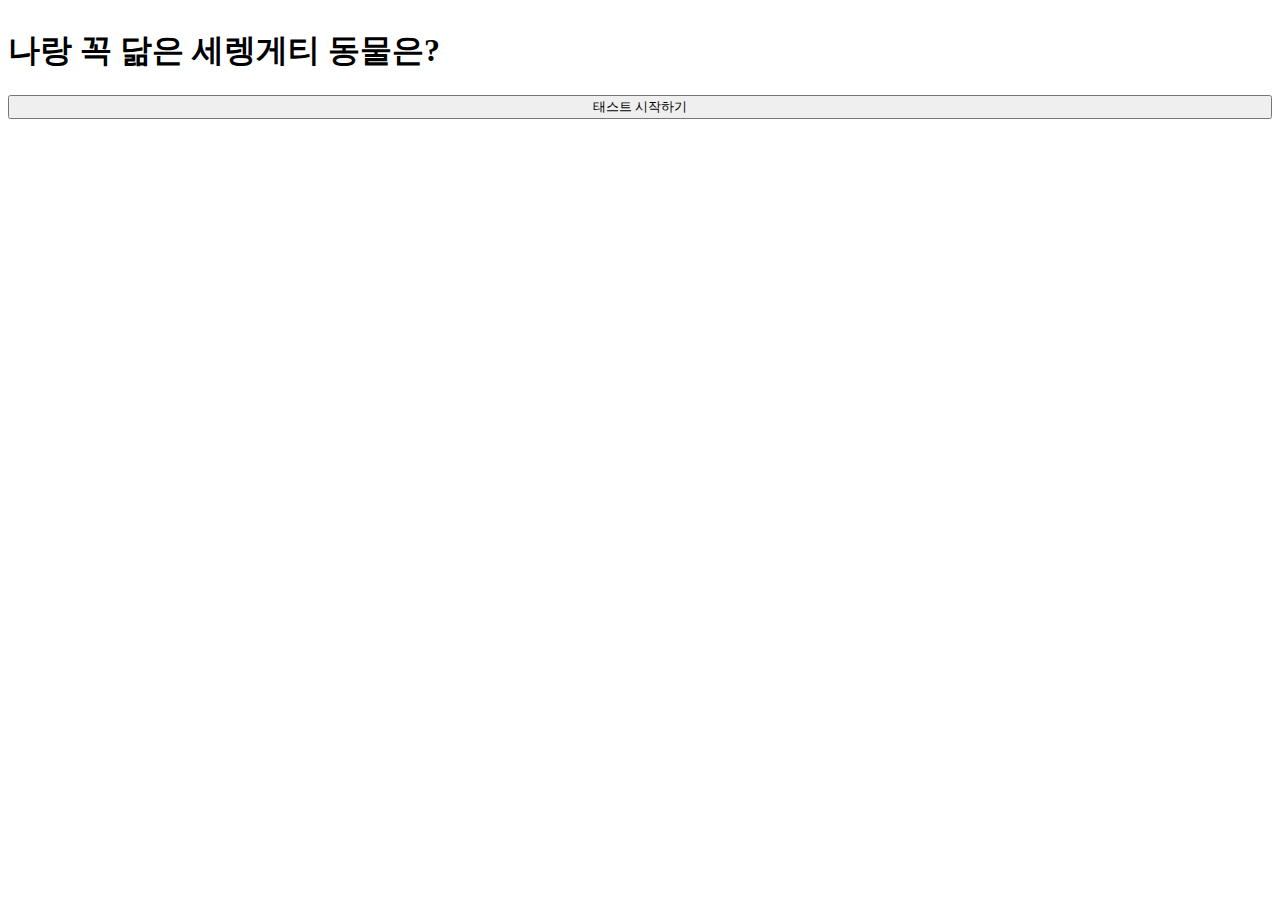
==== index.html @ af775dd3 "first commit" ====
<!DOCTYPE html>
<html lang="en">
<head>
    <meta charset="UTF-8">
    <meta name="viewport" content="width=device-width, initial-scale=1.0">
    <title>Document</title>
    <link rel="stylesheet" href="https://cdn.jsdelivr.net/npm/bootstrap@4.5.3/dist/css/bootstrap.min.css" integrity="sha384-TX8t27EcRE3e/ihU7zmQxVncDAy5uIKz4rEkgIXeMed4M0jlfIDPvg6uqKI2xXr2" crossorigin="anonymous">
    <link rel="stylesheet" href="style.css">
</head>
<body class="container"> 
    <article class="start">
        <h1 class="mt-5 text-center">나랑 꼭 닮은 세렝게티 동물은?</h1> 
        <button type="button" class="btn btn-primary mt-5" onclick='start();'>태스트 시작하기</button>
    </article> 
    <article class="question">
        <div class="progress mt-5">
            <div class="progress-bar" role="progressbar" style="width: calc(100/12*1%)"></div>
        </div>
        <h2 id="title" class="text-center mt-5">문제</h2>
        <input id="type" type="hidden" value="EI">
        <button id="A" type="button" class="btn btn-primary mt-5">Primary</button>
        <button id="B" type="button" class="btn btn-primary mt-5">Primary</button>
    </article>
    <article class="result">
        <img id="img" class="rounded-circle mt-5" src="lion.jpg" alt="">
        <h2 id="animal" class="text-center mt-5">동물이름</h2>
        <h3 id="explain" class="text-center mt-5">설명</h3>
    </article>
    <input type="hidden" id="EI" value="0"> 
    <input type="hidden" id="SN" value="0">
    <input type="hidden" id="TF" value="0">
    <input type="hidden" id="JP" value="0">
    <script src="https://code.jquery.com/jquery-3.5.1.slim.min.js" integrity="sha384-DfXdz2htPH0lsSSs5nCTpuj/zy4C+OGpamoFVy38MVBnE+IbbVYUew+OrCXaRkfj" crossorigin="anonymous"></script>
    <script src="https://cdn.jsdelivr.net/npm/bootstrap@4.5.3/dist/js/bootstrap.bundle.min.js" integrity="sha384-ho+j7jyWK8fNQe+A12Hb8AhRq26LrZ/JpcUGGOn+Y7RsweNrtN/tE3MoK7ZeZDyx" crossorigin="anonymous"></script>
    <script>
        // 현재 몇번 
        var num = 1;
        
        // 자바스크립트 객체 만들기
        var q = {
            1: {"title": "문제 1번", "type" : "EI", "A" : "E", "B" : "I"},
            2: {"title": "문제 2번", "type" : "EI", "A" : "E", "B" : "I"},
            3: {"title": "문제 3번", "type" : "EI", "A" : "E", "B" : "I"},
            4: {"title": "문제 4번", "type" : "SN", "A" : "S", "B" : "N"},
            5: {"title": "문제 5번", "type" : "SN", "A" : "S", "B" : "N"},
            6: {"title": "문제 6번", "type" : "SN", "A" : "S", "B" : "N"},
            7: {"title": "문제 7번", "type" : "TF", "A" : "T", "B" : "F"},
            8: {"title": "문제 8번", "type" : "TF", "A" : "T", "B" : "F"},
            9: {"title": "문제 9번", "type" : "TF", "A" : "T", "B" : "F"},
            10: {"title": "문제 10번", "type" : "JP", "A" : "J", "B" : "P"},
            11: {"title": "문제 11번", "type" : "JP", "A" : "J", "B" : "P"},
            12: {"title": "문제 12번", "type" : "JP", "A" : "J", "B" : "P"}
        }

        var result = {
            "ISTJ" : {"animal" : "하마", "explain" : "하마 설명", "img": "lion.jpg"},
            "ISFJ" : {"animal" : "부엉이", "explain" : "부엉이 설명", "img": "lion.jpg"},
            "INFJ" : {"animal" : "믈소", "explain" : "물소 설명", "img": "lion.jpg"},
            "INTJ" : {"animal" : "치타", "explain" : "치타 설명", "img": "lion.jpg"},
            "ISTP" : {"animal" : "나무늘보", "explain" : "나무늘보 설명", "img": "lion.jpg"},
            "ISFP" : {"animal" : "거북이", "explain" : "거북이 설명", "img": "lion.jpg"},
            "INFP" : {"animal" : "코끼리", "explain" : "코끼리 설명", "img": "lion.jpg"},
            "INTP" : {"animal" : "침팬지", "explain" : "침팬지 설명", "img": "lion.jpg"},
            "ESTP" : {"animal" : "악어", "explain" : "악어 설명", "img": "lion.jpg"},
            "ESFP" : {"animal" : "미어캣", "explain" : "미어캣 설명", "img": "lion.jpg"},
            "ENFP" : {"animal" : "멋쟁이 사자", "explain" : "멋쟁이 사자 설명", "img": "lion.jpg"},
            "ENTP" : {"animal" : "태양새", "explain" : "태양새 설명", "img": "lion.jpg"},
            "ESTJ" : {"animal" : "기린", "explain" : "기린 설명", "img": "lion.jpg"},
            "ESFJ" : {"animal" : "고릴라", "explain" : "고릴라 설명", "img": "lion.jpg"},
            "ENFJ" : {"animal" : "카피바라", "explain" : "카피바라 설명", "img": "lion.jpg"},
            "ENTJ" : {"animal" : "호랑이", "explain" : "호랑이 설명", "img": "lion.jpg"}
        }

        function start(){
            $(".start").hide();
            $(".question").show();
            next(); 

        }
        $("#A").click(function() {
            var type = $('#type').val(); 
            var preValue = $('#'+type).val(); 
            $("#"+type).val(parseInt(preValue)+1);
            next();
        });
        $("#B").click(function(){
            next(); 
        });

        // 다음 문제로 넘어가는 함수
        function next() {
            if(num == 13) {
                $(".question").hide();
                $(".result").show();
                var mbti = "";
                ($('#EI').val() < 2) ? mbti += "I" : mbti += "E";
                ($('#SN').val() < 2) ? mbti += "N" : mbti += "S";
                ($('#TF').val() < 2) ? mbti += "F" : mbti += "T";
                ($('#JP').val() < 2) ? mbti += "P" : mbti += "J";
                alert(mbti);
                $("#img").attr("src",result[mbti]["img"]);
                $('#animal').html(result[mbti]["animal"]);
                $('#explain').html(result[mbti]["explain"]);
            }
            else {
                $(".progress-bar").attr('style', 'width: calc(100/12 *'+num+'%)');
                $("#title").html(q[num]["title"]);
                $("#type").val(q[num]["type"]);
                $("#A").html(q[num]["A"]);
                $("#B").html(q[num]["B"]);
                num++; 
            }
        }
    </script>
</body>
</html>
---- style.css ----
article {
    display: flex;
    flex-direction: column;

}

.question {
    display: none;
}

.result {
    display: none;
}

#img {
    width: 300px;
    height: 300px;
    margin: 0 auto;
}
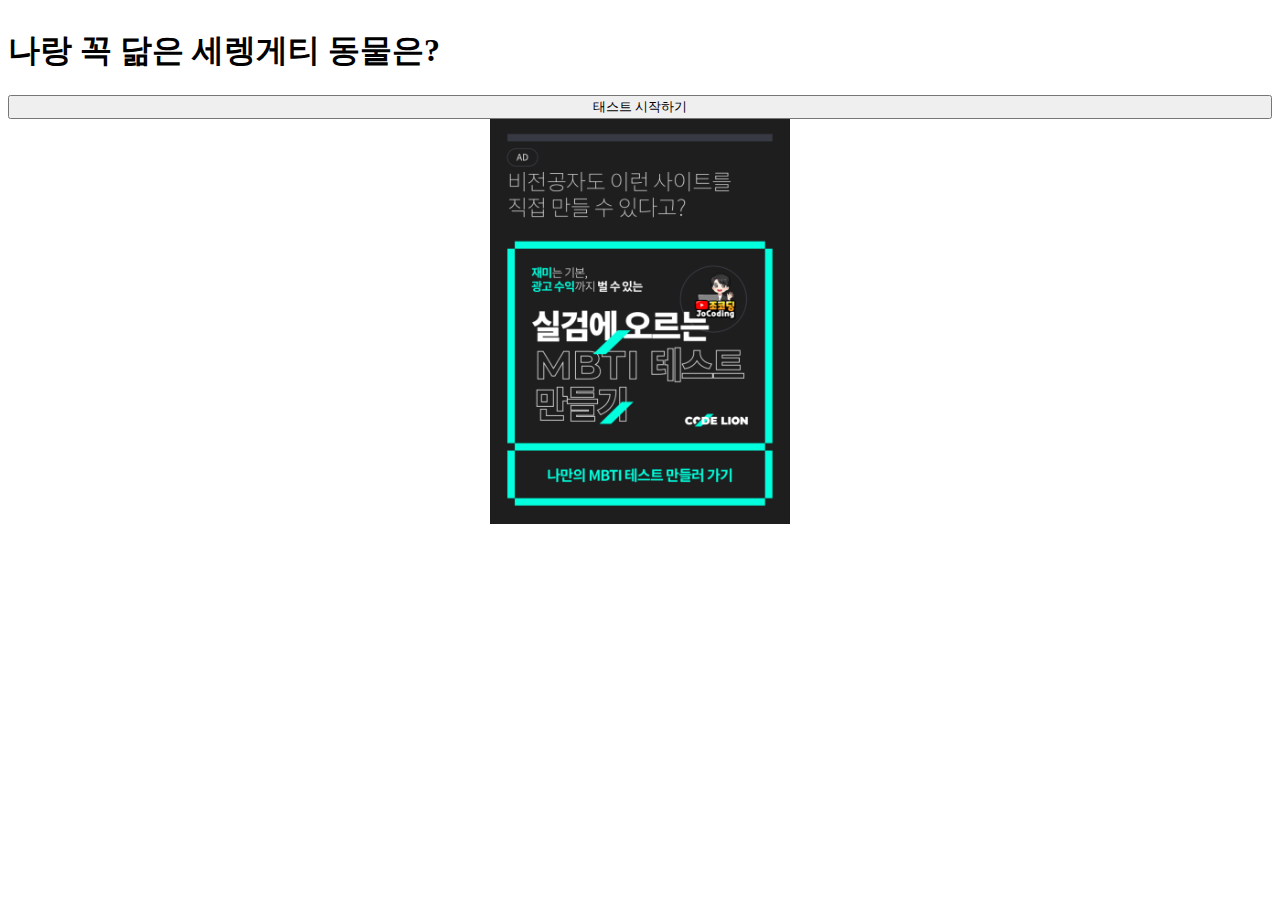
==== commit 650c6d0f: "feat : 외부 광고 기능 추가하기" ====
--- a/index.html
+++ b/index.html
@@ -26,6 +26,18 @@
         <h2 id="animal" class="text-center mt-5">동물이름</h2>
         <h3 id="explain" class="text-center mt-5">설명</h3>
     </article>
+    <article class="kakao_ad mt-5">
+        <ins class="kakao_ad_area" style="display:none;"
+        data-ad-unit = "DAN-TquoyXRRCFE4q3HI"
+        data-ad-width = "320"
+        data-ad-height = "50"></ins>
+        <script type="text/javascript" src="//t1.daumcdn.net/kas/static/ba.min.js" async></script>
+    </article>
+    <a class="mt-5 banner" href="https://www.codelion.net/catalog/Q291cnNlTm9kZTpqbW9r?utm_source=animal_test&utm_medium=web_lecture&utm_campaign=alstjsdlr">
+        <img class="banner-img" src="banner.png" alt="banner">
+    </a>
+
+
     <input type="hidden" id="EI" value="0"> 
     <input type="hidden" id="SN" value="0">
     <input type="hidden" id="TF" value="0">
--- a/style.css
+++ b/style.css
@@ -16,4 +16,20 @@
     width: 300px;
     height: 300px;
     margin: 0 auto;
+}
+
+.kakao_ad {
+    width: 320px;
+    margin: 0 auto;
+}
+
+.banner {
+    display: flex;
+    justify-content: center;
+    width: 300px;
+    margin: 0 auto;
+}
+
+.banner-img {
+    width: 300px;
 }